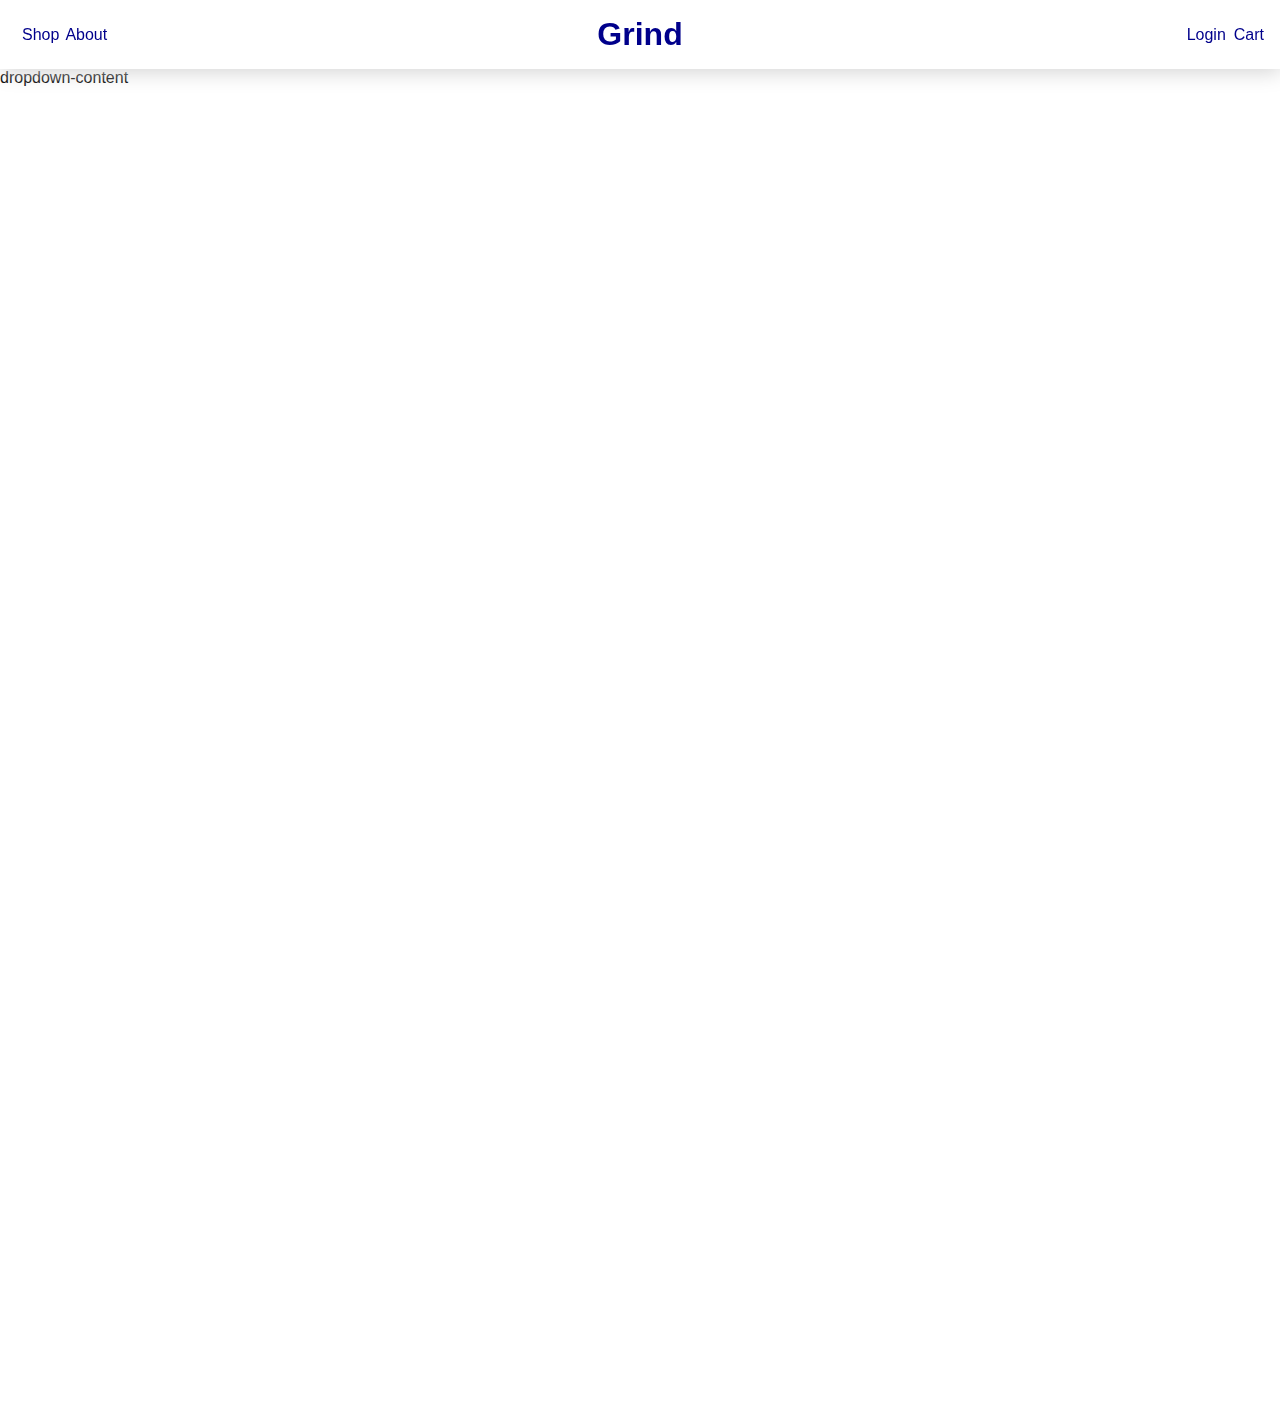
==== shared-components/header.html @ 24b6c5ba "feat:AG-10/finish header" ====
<!DOCTYPE html>
<html lang="en">
<header>
    <meta charset="utf-8">
    <meta name="viewport">
    <title>Header</title>
    <link rel="stylesheet" href="./header-styles.css">
</header>

<body>
    <div class="header">
        <div class="header-left">
            <div>
                <button class="dropbtn">Shop</button>
                <div class="dropdown-content">
                    <a href="#">Link 1</a>
                    <a href="#">Link 2</a>
                    <a href="#">Link 3</a>
                </div>
            </div>
            <a href="#">About</a>
        </div>

        <div><a href="#" class="logo">Grind</a></div>

        <div class="header-right">
            <a href="#">Login</a>
            <a href="#">Cart</a>
        </div>
    </div>

    <div style="width: 100%; height: 150vh">
        dropdown-content
    </div>
</body>

</html>
---- shared-components/header-styles.css ----
body {
    margin: 0;

    font-family: 'Trebuchet MS', 'Lucida Sans Unicode', 'Lucida Grande', 'Lucida Sans', Arial, sans-serif;
}

a {
    text-decoration: none;
    color: darkblue;
    font-size: medium;
}

button {
    font-size: medium;
}

.header {
    display: flex;
    position: sticky;
    padding: 16px;
    top: 0;
    flex-direction: row;
    justify-content: center;
    align-items: center;
    box-shadow: 1px 3px 20px lightgrey;
    background-color: white;
}

.header-left {
    position: relative;
    display: flex;
    float: left;
    flex: 1;
    justify-content: flex-start;
    align-items: center;
}

.header-right {
    display: flex;
    gap: 8px;
    flex: 1;
    justify-content: flex-end;
}

div>.logo {
    display: flex;
    justify-content: center;
    font-size: 32px;
    font-weight: bold;
    font-family: 'Trebuchet MS', 'Lucida Sans Unicode', 'Lucida Grande', 'Lucida Sans', Arial, sans-serif;

}

.dropbtn {
    color: darkblue;
    border: none;
    background-color: unset;
}

.dropdown-content {
    display: none;
    position: absolute;
    background-color: white;
    min-width: 160px;
    box-shadow: 0px 8px 16px 0px rgba(0, 0, 0, 0.2);
    border-radius: 10px;
}


.dropdown-content>a {
    color: black;
    padding: 15px 15px;
    text-decoration: none;
    display: block;
}

.dropdown-content a:hover {
    background-color: #ddd;
}

.header-left:hover .dropdown-content {
    display: block;
}
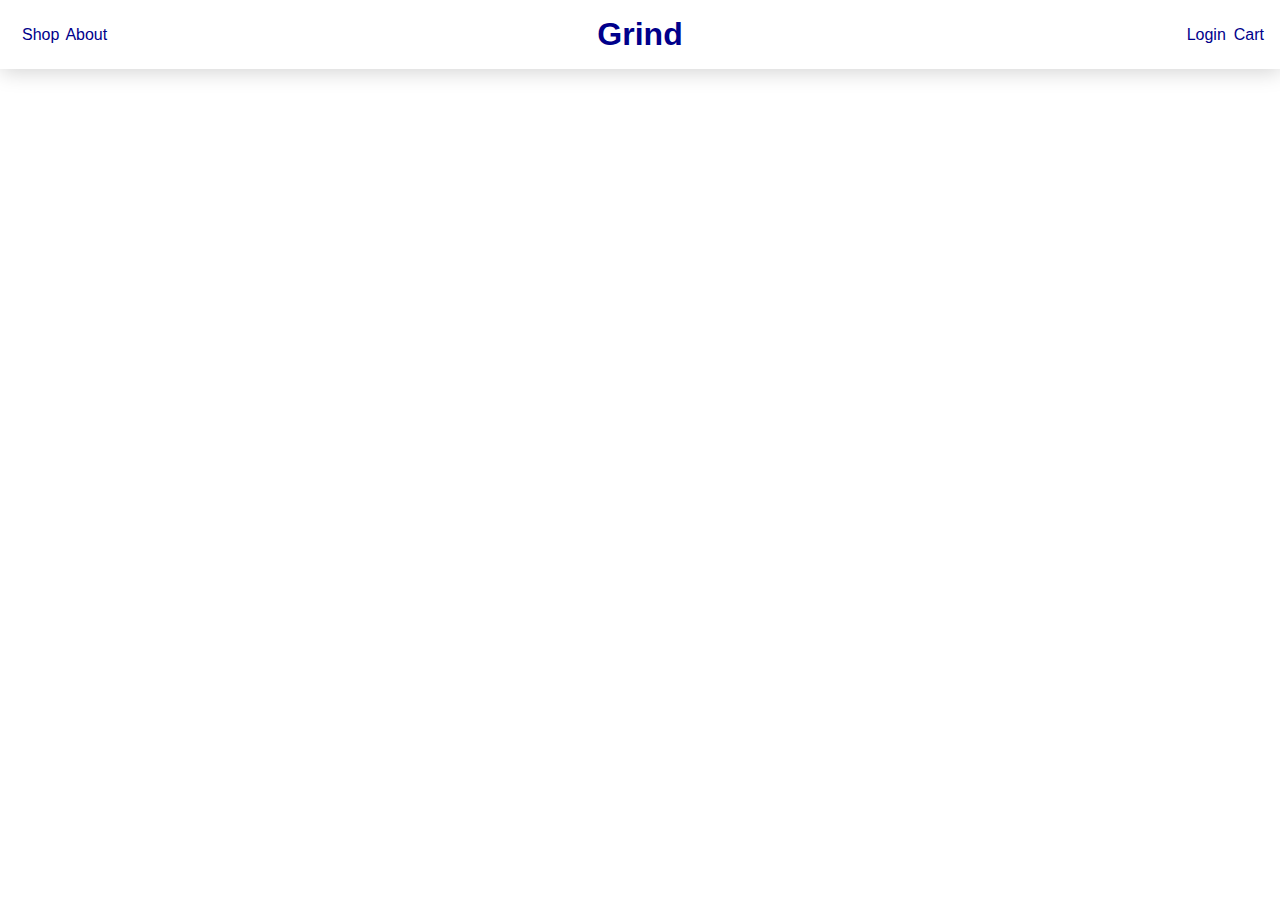
==== commit 58fe1e73: "feat:AG-09/finish-footer" ====
--- a/shared-components/header.html
+++ b/shared-components/header.html
@@ -1,11 +1,12 @@
 <!DOCTYPE html>
 <html lang="en">
-<header>
+
+<head>
     <meta charset="utf-8">
     <meta name="viewport">
     <title>Header</title>
     <link rel="stylesheet" href="./header-styles.css">
-</header>
+</head>
 
 <body>
     <div class="header">
@@ -28,10 +29,6 @@
             <a href="#">Cart</a>
         </div>
     </div>
-
-    <div style="width: 100%; height: 150vh">
-        dropdown-content
-    </div>
 </body>
 
 </html>--- a/shared-components/header-styles.css
+++ b/shared-components/header-styles.css
@@ -80,4 +80,8 @@
 
 .header-left:hover .dropdown-content {
     display: block;
+}
+
+iframe[seamless] {
+    border: none;
 }